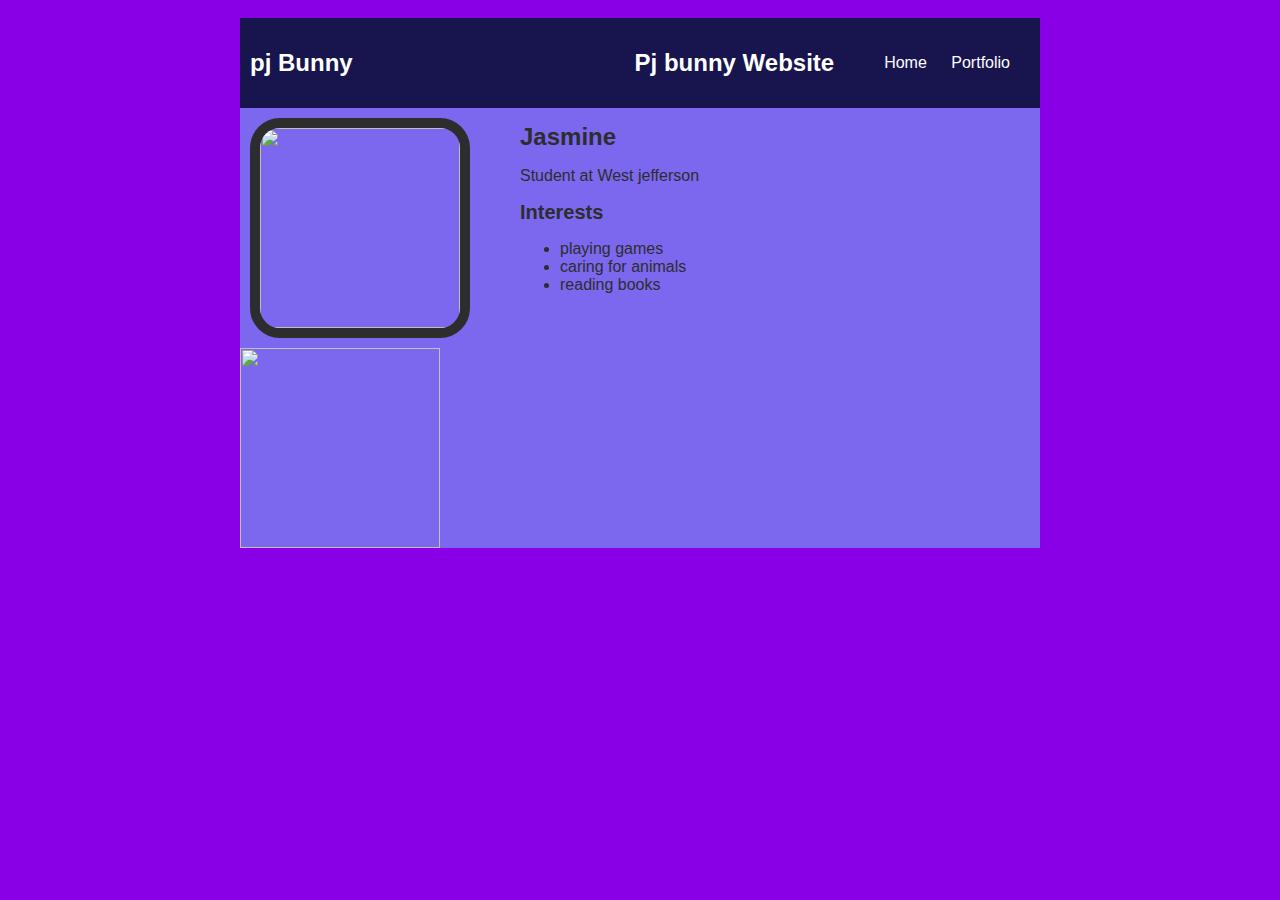
==== index.html @ c418526f "A basic website" ====
<!DOCTYPE HTML>
<html>
    <head>
        <link rel="stylesheet" type="text/css" href="myStyle.css"></link>
     <title>My First Website</title>
    </head>
    
    <body>
        <div id="all-contents"> 
            <nav>
            <header>pj Bunny</header> 
           <nav>
                <header>Pj bunny Website</header>
                <ul>
                    <li><a href="index.html">Home</a></li>
                    <li><a href="portfolio.html">Portfolio</a></li>
                </ul>
            </nav> 
            </nav>
            
            <main>
            <div class="sidebar">
              <img src="https://encrypted-tbn0.gstatic.com/images?q=tbn:ANd9GcSsoIDqHXQd2Ck5tL4nzlpu5X0w0TKxKDD3BLrSWHVOsqx-U9FLHQ" width="200" height="200">  
                </div>
    
                <div class="content">
                <header>Jasmine</header>
                <p>Student at West jefferson</p>
                <section class="interests">
                        <header>Interests</header>
                        <ul>
                            <li>playing games </li>
                            <li>caring for animals</li>
                            <li>reading books</li>
                        </ul>
                    </section>
                </div>
            </main>
            <main> <img src="https://5.imimg.com/data5/FF/EW/MY-38022806/jasmine-flower-500x500.jpg" width="200" height="200">
</main>
        </div>
    </body>
</html>
---- myStyle.css ----
body {
                background: rgb(138, 0, 230);
                color: rgb(45, 45, 45);
                padding: 10px;
                font-family: arial;
            }
            header {
                font-size: 1.5em;
                font-weight: bold;
            }
            #all-contents {
                max-width: 800px;
                margin: auto;
            }
    
            /* navigation menu */
            nav {
                background: rgb(23, 20, 78);
                margin: 0 auto;
                display: flex;
                padding: 10px;
            }
            nav header {
                display: flex;
                align-items: center;
                color: rgb(259, 288, 278);
                flex: 1;
            }
            nav ul {
                list-style-image: none;
            }
            nav li {
                display: inline-block;
                padding: 0 10px;
            }
            nav a {
                text-decoration: none;
                color: #fff;
            }
    
            /* main container area beneath menu */
            main {
                background: rgb(123, 104, 238);
                display: flex;
            }
            .sidebar {
                margin-right: 25px;
                padding: 10px;
            }
            .sidebar img {
                width: 200px;
                border: 10px solid  ;
                border-radius: 30px;
            }
            .content {
                flex: 1;
                padding: 15px;
            }
            .interests header {
                font-size: 1.25em;
            }
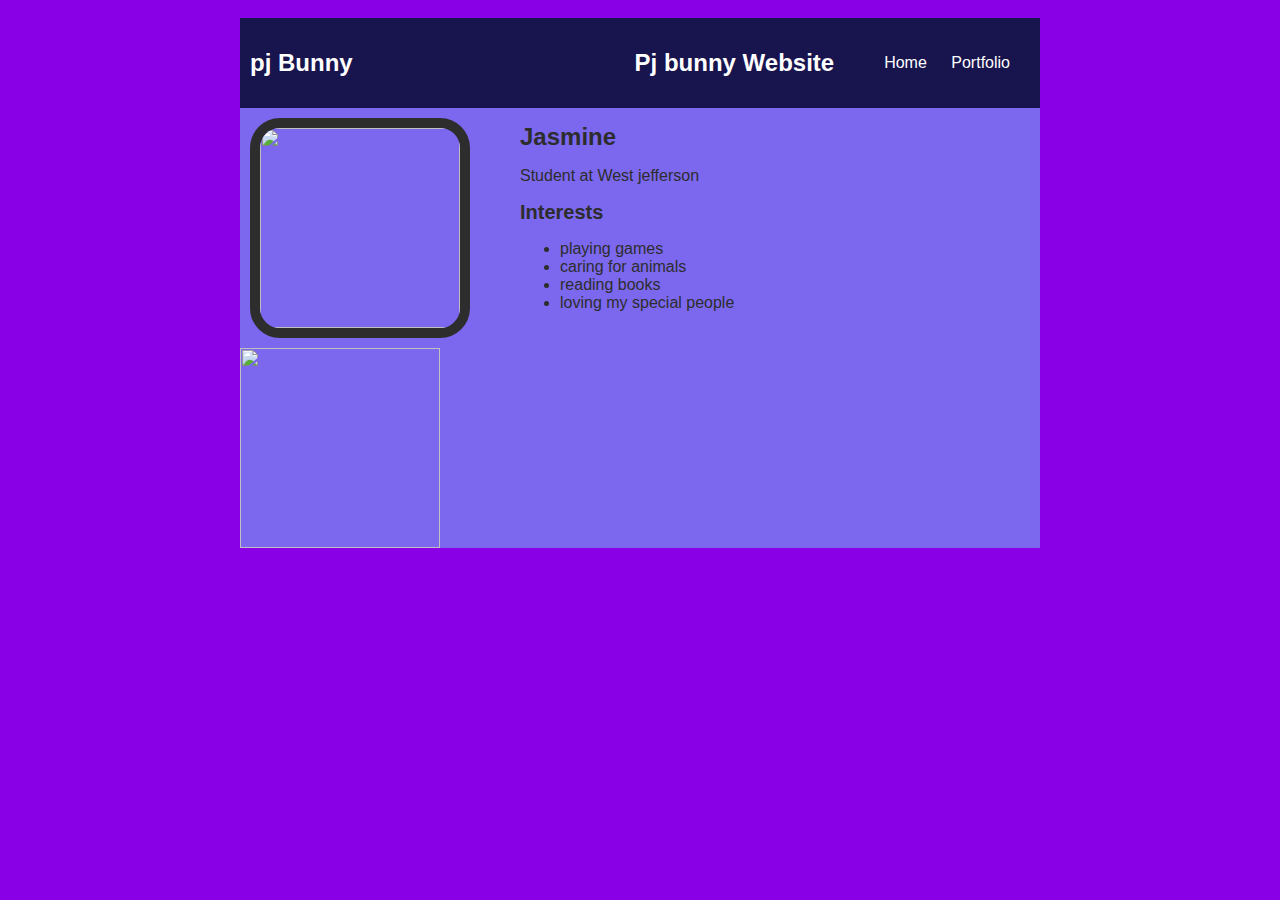
==== commit 74f2e9f2: "add portfolio.html file" ====
--- a/index.html
+++ b/index.html
@@ -32,6 +32,7 @@
                             <li>playing games </li>
                             <li>caring for animals</li>
                             <li>reading books</li>
+                            <li> loving my special people </li>
                         </ul>
                     </section>
                 </div>
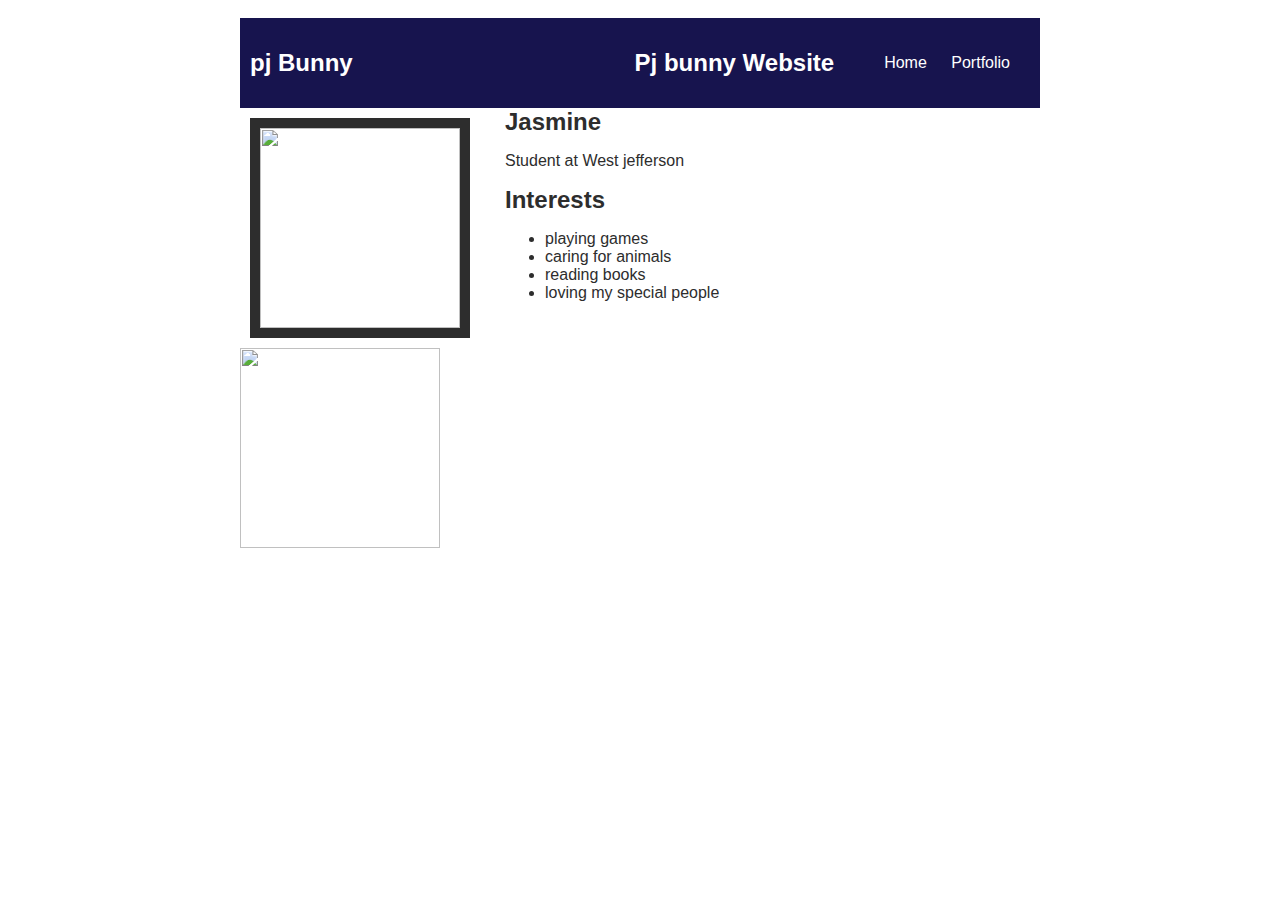
==== commit b877d02b: "A basic website" ====
--- a/index.html
+++ b/index.html
@@ -37,8 +37,7 @@
                     </section>
                 </div>
             </main>
-            <main> <img src="https://5.imimg.com/data5/FF/EW/MY-38022806/jasmine-flower-500x500.jpg" width="200" height="200">
-</main>
+            <main> <img src="https://www.pinterest.com/pin/270990102556801290/" width="200" height="200">
         </div>
     </body>
 </html>--- a/myStyle.css
+++ b/myStyle.css
@@ -1,5 +1,6 @@
 body {
-                background: rgb(138, 0, 230);
+            background:url(https://us.123rf.com/450wm/maximusnd/maximusnd1804/maximusnd180402561/99911908-abstract-colorful-speed-motion-blur-background-texture.jpg?ver=6) no-repeat center fixed;
+            background-size: cover;
                 color: rgb(45, 45, 45);
                 padding: 10px;
                 font-family: arial;
@@ -40,7 +41,8 @@
     
             /* main container area beneath menu */
             main {
-                background: rgb(123, 104, 238);
+                background: url(https://i.pinimg.com/736x/90/bc/9f/90bc9fbb57edfd8dab6244a633160060.jpg)no-repeat center fixed;  
+                background-size: cover;
                 display: flex;
             }
             .sidebar {
@@ -50,8 +52,7 @@
             .sidebar img {
                 width: 200px;
                 border: 10px solid  ;
-                border-radius: 30px;
-            }
+                border-image: url(https://encrypted-tbn0.gstatic.com/images?q=tbn:ANd9GcQGUElfHgjQMHZCgRJUCA4tbx7EQJ-YZPs0toaRaMK6UyjGDvIU); 
             .content {
                 flex: 1;
                 padding: 15px;
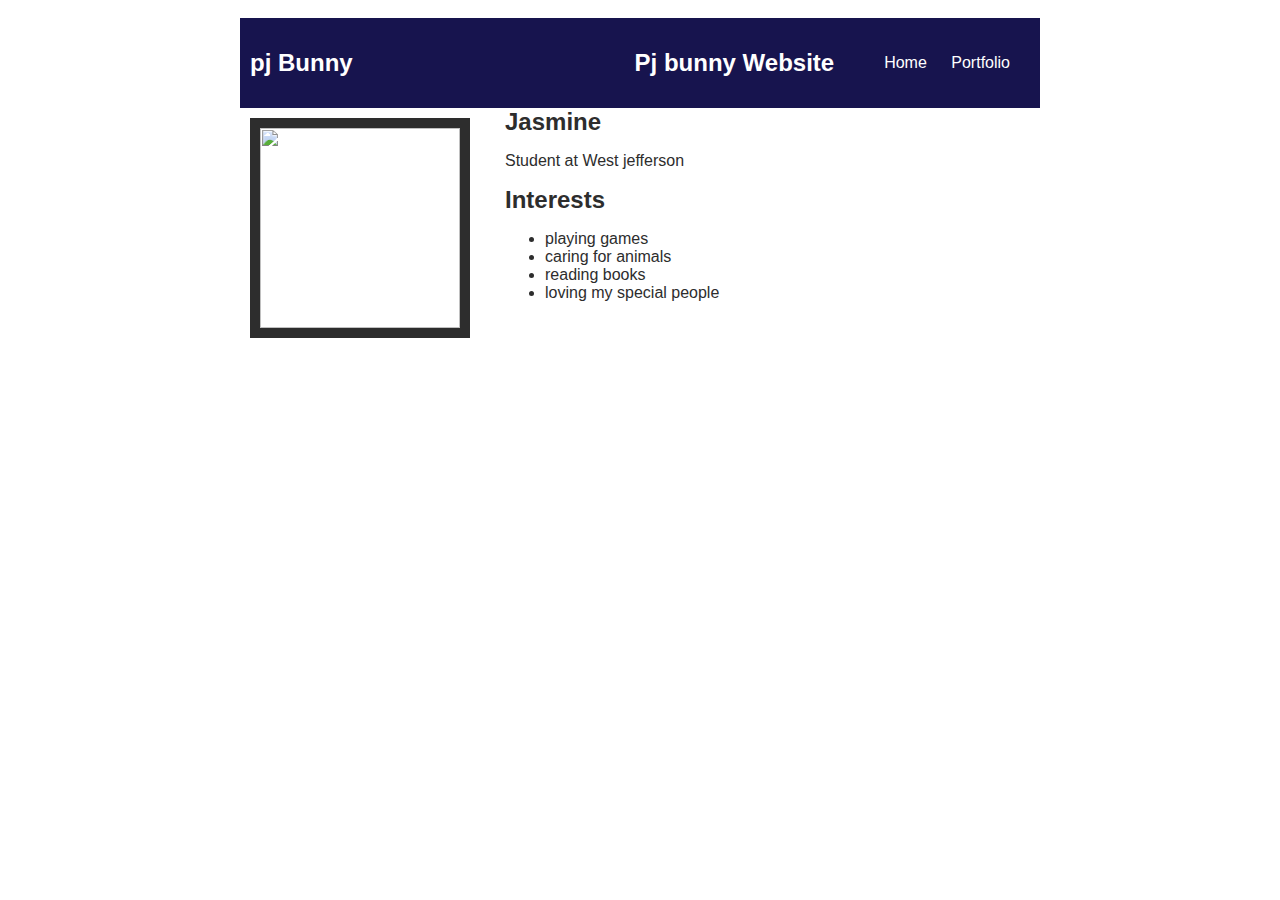
==== commit 8100bf58: "A basic website" ====
--- a/index.html
+++ b/index.html
@@ -20,7 +20,7 @@
             
             <main>
             <div class="sidebar">
-              <img src="https://encrypted-tbn0.gstatic.com/images?q=tbn:ANd9GcSsoIDqHXQd2Ck5tL4nzlpu5X0w0TKxKDD3BLrSWHVOsqx-U9FLHQ" width="200" height="200">  
+              <img src="https://i.pinimg.com/originals/67/fe/39/67fe391abb2fe31846d707d968dc334a.jpg" width="200" height="200">  
                 </div>
     
                 <div class="content">
@@ -37,7 +37,7 @@
                     </section>
                 </div>
             </main>
-            <main> <img src="https://www.pinterest.com/pin/270990102556801290/" width="200" height="200">
+           
         </div>
     </body>
 </html>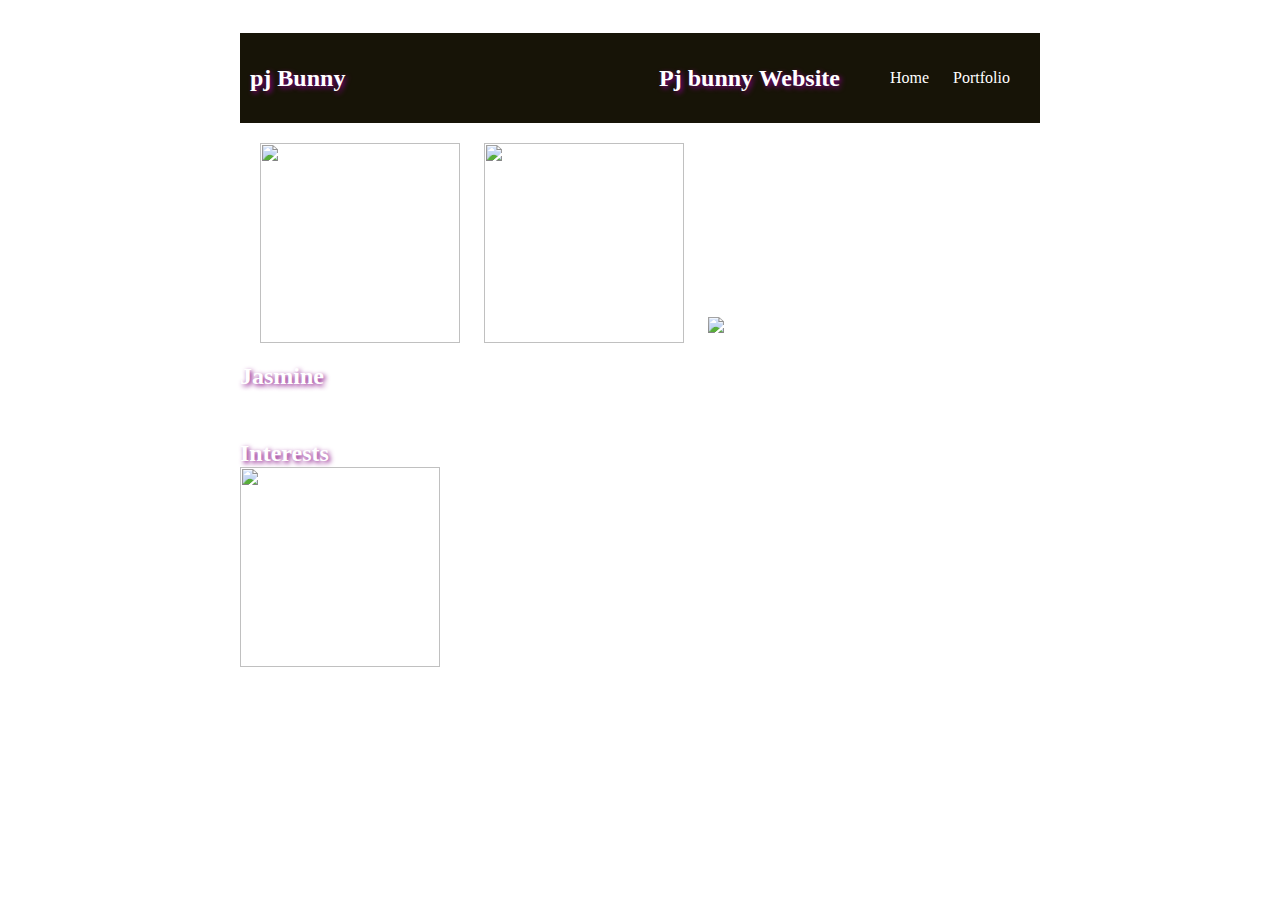
==== commit 117460f2: "updates" ====
--- a/index.html
+++ b/index.html
@@ -6,7 +6,8 @@
     </head>
     
     <body>
-        <div id="all-contents"> 
+        
+        <div id="all-contents">
             <nav>
             <header>pj Bunny</header> 
            <nav>
@@ -20,22 +21,28 @@
             
             <main>
             <div class="sidebar">
-              <img src="https://i.pinimg.com/originals/67/fe/39/67fe391abb2fe31846d707d968dc334a.jpg" width="200" height="200">  
-                </div>
-    
+              <img src="https://i.pinimg.com/originals/67/fe/39/67fe391abb2fe31846d707d968dc334a.jpg" width="200" height="200">   <img src="https://i.pinimg.com/736x/f5/e5/49/f5e54903befa2a4686df7ccbaeaaab0b.jpg" width="200" height="200"> <img src="https://encrypted-tbn0.gstatic.com/images?q=tbn:ANd9GcQxGv1C4eI5D3ZdoudlHwxZ9_7kxbjBkJqu94WinuSqL03jmCAb">
+                </div>                                                                                        
+     
                 <div class="content">
                 <header>Jasmine</header>
                 <p>Student at West jefferson</p>
                 <section class="interests">
                         <header>Interests</header>
+                        
+                        <img src="https://i.pinimg.com/originals/dd/19/b6/dd19b6bfaaa06033458fb6e51cd46a08.jpg" width="200" height="200">
+                       
                         <ul>
+                            
                             <li>playing games </li>
                             <li>caring for animals</li>
                             <li>reading books</li>
                             <li> loving my special people </li>
+                            <li>painting and drawing</li>
                         </ul>
                     </section>
                 </div>
+                
             </main>
            
         </div>
--- a/myStyle.css
+++ b/myStyle.css
@@ -1,11 +1,14 @@
 body {
+            
             background:url(https://us.123rf.com/450wm/maximusnd/maximusnd1804/maximusnd180402561/99911908-abstract-colorful-speed-motion-blur-background-texture.jpg?ver=6) no-repeat center fixed;
             background-size: cover;
-                color: rgb(45, 45, 45);
-                padding: 10px;
-                font-family: arial;
+                color: rgb(255, 255, 255);
+                padding: 25px;
+                font-family: cursive;
+                
             }
             header {
+                text-shadow: 2px 2px 5px purple;
                 font-size: 1.5em;
                 font-weight: bold;
             }
@@ -16,7 +19,7 @@
     
             /* navigation menu */
             nav {
-                background: rgb(23, 20, 78);
+                background: rgb(23, 20, 7);
                 margin: 0 auto;
                 display: flex;
                 padding: 10px;
@@ -28,6 +31,7 @@
                 flex: 1;
             }
             nav ul {
+                
                 list-style-image: none;
             }
             nav li {
@@ -41,9 +45,10 @@
     
             /* main container area beneath menu */
             main {
-                background: url(https://i.pinimg.com/736x/90/bc/9f/90bc9fbb57edfd8dab6244a633160060.jpg)no-repeat center fixed;  
+                
+                background: url("https://i.pinimg.com/originals/88/66/13/886613e30765eea72ec25ae9c57134f3.jpg")no-repeat center fixed;  
                 background-size: cover;
-                display: flex;
+                display: ;
             }
             .sidebar {
                 margin-right: 25px;
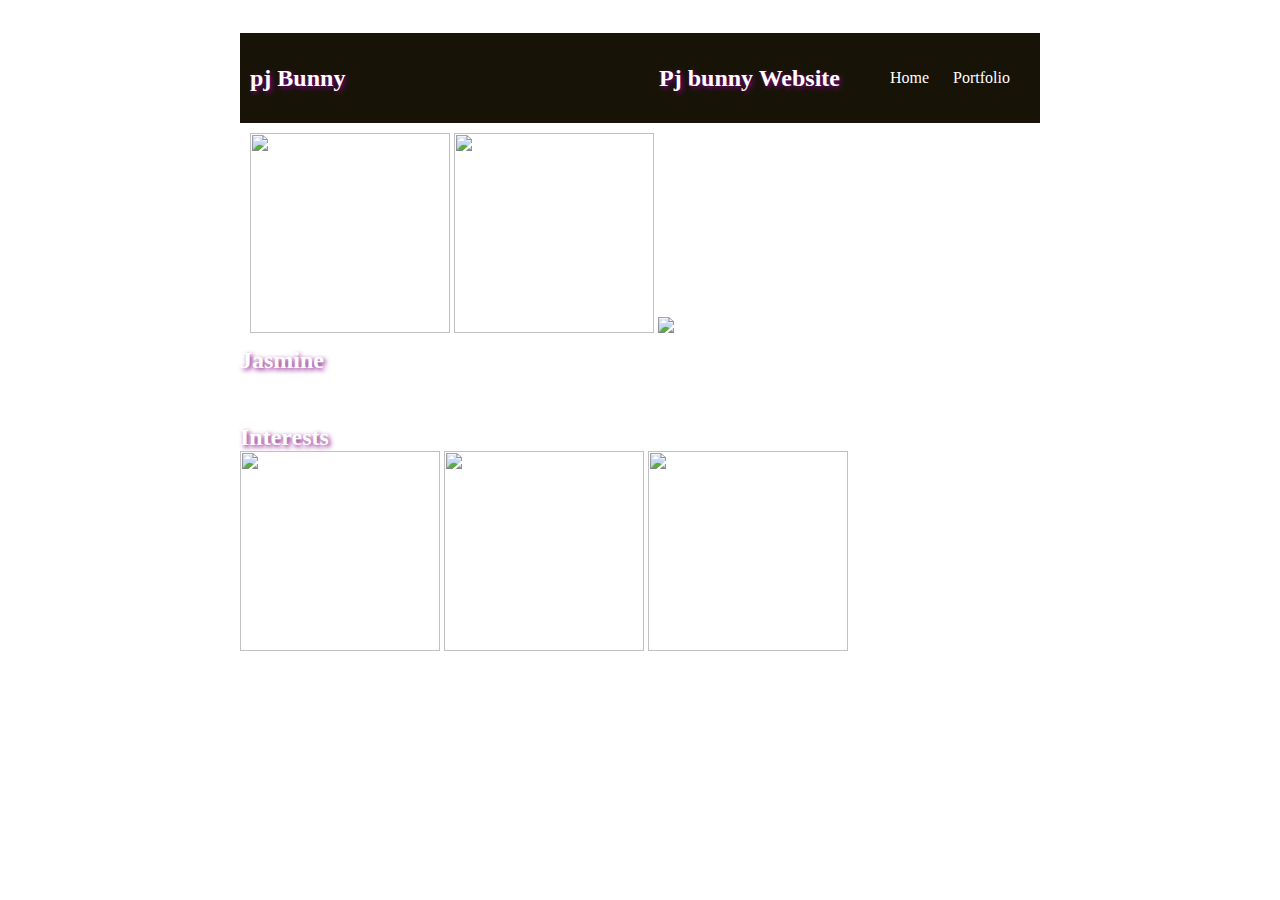
==== commit 22e30f66: "A basic website" ====
--- a/index.html
+++ b/index.html
@@ -30,7 +30,7 @@
                 <section class="interests">
                         <header>Interests</header>
                         
-                        <img src="https://i.pinimg.com/originals/dd/19/b6/dd19b6bfaaa06033458fb6e51cd46a08.jpg" width="200" height="200">
+                        <img src="https://i.pinimg.com/originals/dd/19/b6/dd19b6bfaaa06033458fb6e51cd46a08.jpg" width="200" height="200"> <img src="https://i.pinimg.com/originals/cd/96/e1/cd96e16d60035441b22bbc025020bd2c.jpg" width="200" height="200"> <img src="https://images.fineartamerica.com/images-medium-large-5/dark-secrets-purple-rose-jennie-marie-schell.jpg" width="200" height="200">
                        
                         <ul>
                             
--- a/myStyle.css
+++ b/myStyle.css
@@ -1,6 +1,6 @@
 body {
             
-            background:url(https://us.123rf.com/450wm/maximusnd/maximusnd1804/maximusnd180402561/99911908-abstract-colorful-speed-motion-blur-background-texture.jpg?ver=6) no-repeat center fixed;
+            background:url(https://s-media-cache-ak0.pinimg.com/236x/5c/d3/3c/5cd33c3e42a0b3c0768f600d4ea6c834.jpg) no-repeat center fixed;
             background-size: cover;
                 color: rgb(255, 255, 255);
                 padding: 25px;
@@ -56,8 +56,8 @@
             }
             .sidebar img {
                 width: 200px;
-                border: 10px solid  ;
-                border-image: url(https://encrypted-tbn0.gstatic.com/images?q=tbn:ANd9GcQGUElfHgjQMHZCgRJUCA4tbx7EQJ-YZPs0toaRaMK6UyjGDvIU); 
+               
+               
             .content {
                 flex: 1;
                 padding: 15px;
